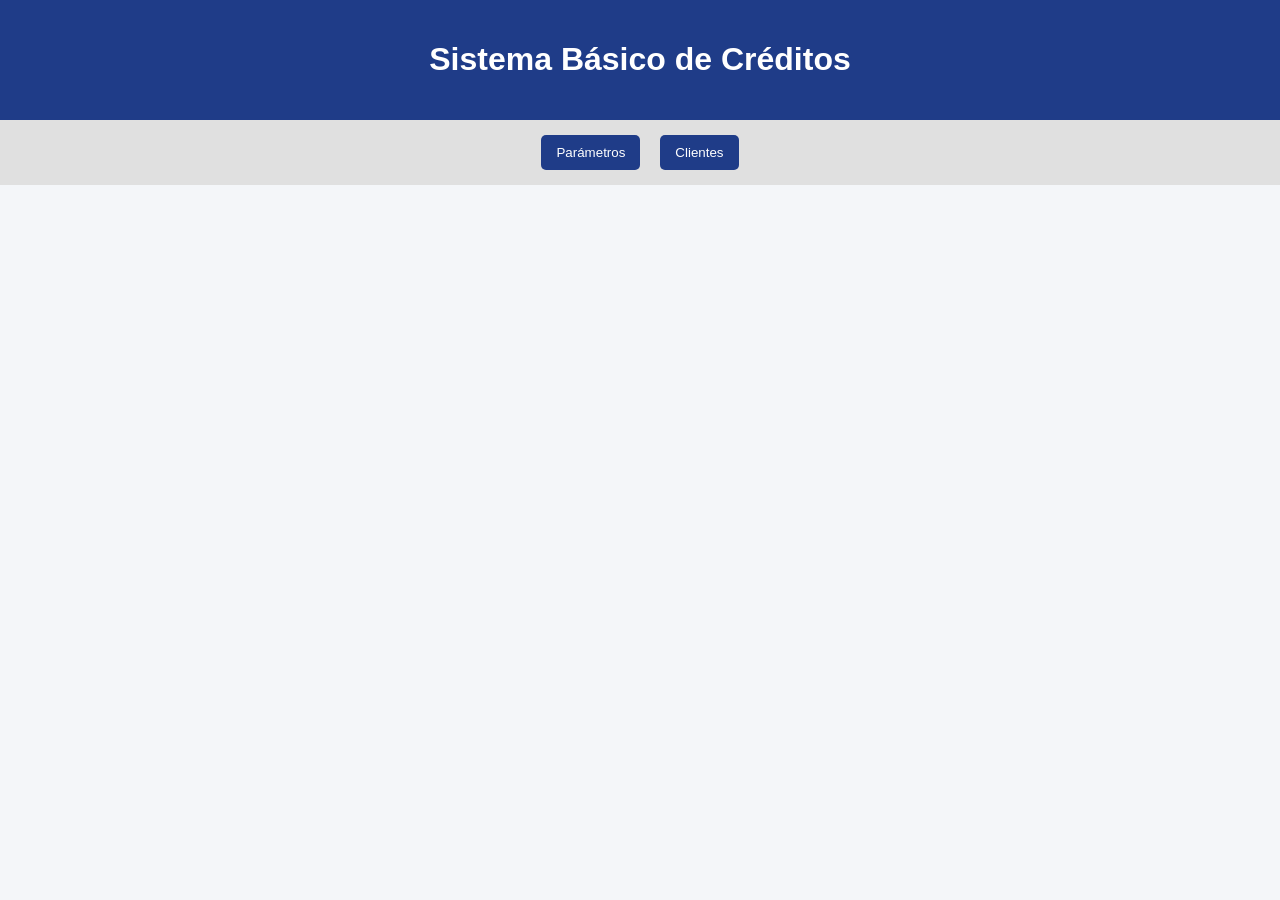
==== simulador_completo.html @ 030874cb "primer push" ====
<!DOCTYPE html>
<html lang="es">
<head>
  <meta charset="UTF-8">
  <title>Sistema de Créditos</title>
</head>
<body>

<header>
  <h1>Sistema Básico de Créditos</h1>
   <link rel="stylesheet" href="simulador_completo.css">
</header>

<nav>
  <button>Parámetros</button>
  <button>Clientes</button>
</nav>

<section id="parametros">
  <h2>Configurar Parámetros</h2>

  <label>Tasa de interés:</label>
  <input type="number" id="tasaInteres">
  <span>%</span>

  <br>
  <button>Guardar tasa</button>

  <p id="mensajeTasa"></p>
</section>

<section id="clientes">
  <h2>Registro de Clientes</h2>

  <input type="text" >
  <input type="text" >
  <input type="text" >
  <input type="number" >
  <input type="number" >

  <br>

  <button >Guardar cliente</button>
  <button >Limpiar</button>

  <table>
    <thead>
      <tr>
        <th>Cédula</th>
        <th>Nombre</th>
        <th>Apellido</th>
        <th>Ingresos</th>
        <th>Egresos</th>
        <th>Acciones</th>
      </tr>
    </thead>
    <tbody id="tablaClientes">
       <tr>
          <td>1712345678</td>
          <td>Juan</td>
          <td>Pérez</td>
          <td>1200</td>
          <td>500</td>
          <td>
            <button>Actualizar</button>
            <button>Eliminar</button>
          </td>
        </tr>
        <tr>
          <td>1723456789</td>
          <td>María</td>
          <td>Gómez</td>
          <td>1500</td>
          <td>600</td>
          <td>
            <button>Actualizar</button>
            <button>Eliminar</button>
          </td>
        </tr>
        <tr>
          <td>1734567890</td>
          <td>Carlos</td>
          <td>Ramírez</td>
          <td>900</td>
          <td>350</td>
          <td>
            <button>Actualizar</button>
            <button>Eliminar</button>
          </td>
        </tr>
    </tbody>
  </table>
</section>



<script src="simulador_completo.js"></script>
<script src="utilitarios.js"></script>
</body>
</html>
---- simulador_completo.css ----
body {
      font-family: Arial, sans-serif;
      background: #f4f6f9;
      margin: 0;
      padding: 0;
    }

    header {
      background: #1f3c88;
      color: white;
      padding: 20px;
      text-align: center;
    }

    nav {
      display: flex;
      justify-content: center;
      background: #e0e0e0;
      padding: 10px;
      gap: 10px;
      flex-wrap: wrap;
    }

    nav button {
      padding: 10px 15px;
      border: none;
      background: #1f3c88;
      color: white;
      cursor: pointer;
      border-radius: 5px;
    }

    nav button:hover {
      background: #14275c;
    }

    section {
      display: none;
      padding: 20px;
      max-width: 1000px;
      margin: auto;
      background: white;
      margin-top: 20px;
      border-radius: 8px;
    }

    section.activa {
      display: block;
    }

    input, select {
      padding: 8px;
      margin: 5px;
      width: 220px;
    }

    button {
      padding: 8px 12px;
      margin: 5px;
      cursor: pointer;
    }

    table {
      width: 100%;
      border-collapse: collapse;
      margin-top: 15px;
    }

    th, td {
      border: 1px solid #ccc;
      padding: 8px;
      text-align: center;
    }

    th {
      background: #1f3c88;
      color: white;
    }

    .aprobado {
      background: #d4edda;
      color: #155724;
      padding: 15px;
      border-radius: 5px;
      font-weight: bold;
      margin-top: 15px;
    }

    .rechazado {
      background: #f8d7da;
      color: #721c24;
      padding: 15px;
      border-radius: 5px;
      font-weight: bold;
      margin-top: 15px;
    }

    .card {
      background: #f1f1f1;
      padding: 15px;
      border-radius: 5px;
      margin-top: 10px;
    }
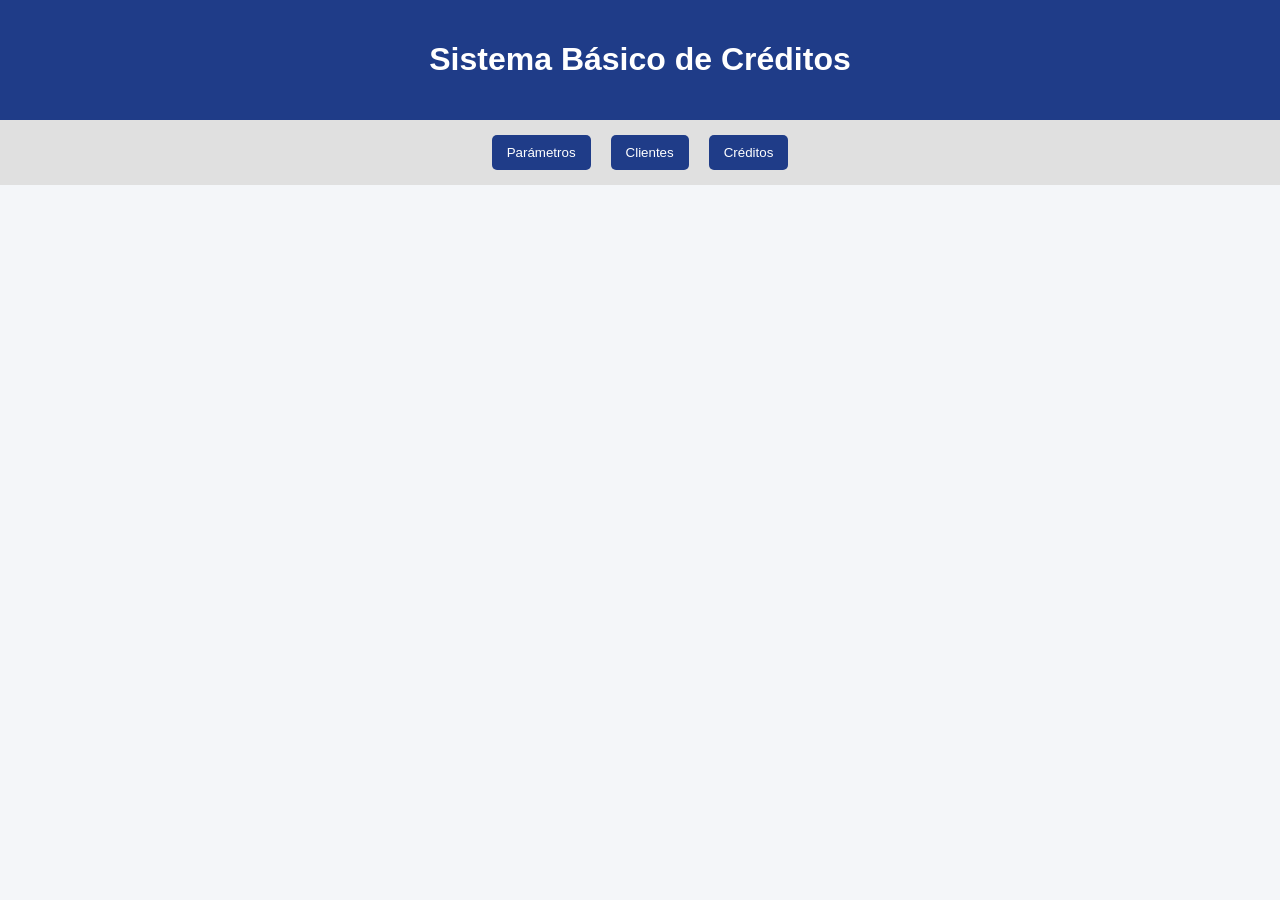
==== commit 4381cace: "Agrega seccion Creditos con busqueda de cliente y calculo de credito" ====
--- a/simulador_completo.html
+++ b/simulador_completo.html
@@ -8,40 +8,43 @@
 
 <header>
   <h1>Sistema Básico de Créditos</h1>
+   <!-- Estilos de la página -->
    <link rel="stylesheet" href="simulador_completo.css">
 </header>
 
+<!-- Menú: cada botón llama a mostrarSeccion con el id de la sección a mostrar -->
 <nav>
-  <button>Parámetros</button>
-  <button>Clientes</button>
+  <button onclick="mostrarSeccion('parametros')">Parámetros</button>
+  <button onclick="mostrarSeccion('clientes')">Clientes</button>
+  <button onclick="mostrarSeccion('creditos')">Créditos</button>
 </nav>
 
+<!-- SECCIÓN 1: configurar la tasa de interés (entre 10 y 20, por defecto 15) -->
 <section id="parametros">
   <h2>Configurar Parámetros</h2>
 
-  <label>Tasa de interés:</label>
-  <input type="number" id="tasaInteres">
+  <input type="number" id="tasaInteres" min="10" max="20" value="15">
   <span>%</span>
+  <br>
+  <button onclick="guardarTasa()">Guardar tasa</button>
+  <!-- Aquí guardarTasa() escribe si la tasa es válida o no -->
+  <p id="mensajeTasa"></p>
 
-  <br>
-  <button>Guardar tasa</button>
-
-  <p id="mensajeTasa"></p>
 </section>
 
+<!-- SECCIÓN 2: registro de clientes -->
 <section id="clientes">
   <h2>Registro de Clientes</h2>
 
-  <input type="text" >
-  <input type="text" >
-  <input type="text" >
-  <input type="number" >
-  <input type="number" >
-
+  <!-- Cada input tiene id (para leerlo desde JS) y placeholder (texto de ayuda) -->
+  <input type="text"   id="cedula"    placeholder="Cédula">
+  <input type="text"   id="nombre"    placeholder="Nombre">
+  <input type="text"   id="apellido"  placeholder="Apellido">
+  <input type="number" id="ingresos"  placeholder="Ingresos">
+  <input type="number" id="egresos"   placeholder="Egresos">
   <br>
-
-  <button >Guardar cliente</button>
-  <button >Limpiar</button>
+  <button onclick="guardarCliente()">Guardar cliente</button>
+  <button onclick="limpiar()">Limpiar</button>
 
   <table>
     <thead>
@@ -54,47 +57,44 @@
         <th>Acciones</th>
       </tr>
     </thead>
+    <!-- Vacío a propósito: pintarClientes() genera las filas desde JavaScript -->
     <tbody id="tablaClientes">
-       <tr>
-          <td>1712345678</td>
-          <td>Juan</td>
-          <td>Pérez</td>
-          <td>1200</td>
-          <td>500</td>
-          <td>
-            <button>Actualizar</button>
-            <button>Eliminar</button>
-          </td>
-        </tr>
-        <tr>
-          <td>1723456789</td>
-          <td>María</td>
-          <td>Gómez</td>
-          <td>1500</td>
-          <td>600</td>
-          <td>
-            <button>Actualizar</button>
-            <button>Eliminar</button>
-          </td>
-        </tr>
-        <tr>
-          <td>1734567890</td>
-          <td>Carlos</td>
-          <td>Ramírez</td>
-          <td>900</td>
-          <td>350</td>
-          <td>
-            <button>Actualizar</button>
-            <button>Eliminar</button>
-          </td>
-        </tr>
     </tbody>
   </table>
 </section>
 
+<!-- SECCIÓN 3: solicitar crédito (mismo id que usa el botón del menú: "creditos") -->
+<section id="creditos">
+  <h2>Solicitar Crédito</h2>
+
+  <!-- Busco al cliente por cédula; sus datos aparecen en el div de abajo -->
+  <input type="text" id="buscarCedulaCredito" placeholder="Cédula del cliente">
+  <button onclick="buscarClienteCredito()">Buscar cliente</button>
+
+  <div id="datosClienteCredito" class="card"></div>
+
+  <!-- Monto del crédito y plazo en AÑOS -->
+  <input type="number" id="montoCredito" placeholder="Monto del crédito">
+  <input type="number" id="plazoCredito" placeholder="Plazo en años">
+
+  <br>
+
+  <button onclick="calcularCredito()">Calcular crédito</button>
+
+  <!-- Aquí se muestra capacidad de pago, total, cuota y si fue aprobado o rechazado -->
+  <div id="resultadoCredito"></div>
+
+  <!-- Este botón sigue desactivado: se usará en la siguiente parte del taller -->
+  <button id="btnSolicitarCredito" onclick="solicitarCredito()" disabled>
+    Solicitar crédito
+  </button>
+</section>
 
 
+<!-- Orden de scripts: primero las herramientas y los cálculos, al final la lógica que los usa -->
+<script src="utilitarios.js"></script>
+<script src="funciones.js"></script>
 <script src="simulador_completo.js"></script>
-<script src="utilitarios.js"></script>
+
 </body>
-</html>+</html>
--- a/simulador_completo.css
+++ b/simulador_completo.css
@@ -1,4 +1,5 @@
 
+    /* Fuente y fondo general de la página */
     body {
       font-family: Arial, sans-serif;
       background: #f4f6f9;
@@ -6,6 +7,7 @@
       padding: 0;
     }
 
+    /* Franja azul de arriba con el título */
     header {
       background: #1f3c88;
       color: white;
@@ -13,6 +15,7 @@
       text-align: center;
     }
 
+    /* Menú de botones centrado */
     nav {
       display: flex;
       justify-content: center;
@@ -22,6 +25,7 @@
       flex-wrap: wrap;
     }
 
+    /* Botones del menú */
     nav button {
       padding: 10px 15px;
       border: none;
@@ -31,10 +35,12 @@
       border-radius: 5px;
     }
 
+    /* Botón del menú más oscuro al pasar el mouse */
     nav button:hover {
       background: #14275c;
     }
 
+    /* Las secciones están ocultas por defecto... */
     section {
       display: none;
       padding: 20px;
@@ -45,22 +51,26 @@
       border-radius: 8px;
     }
 
+    /* ...y solo se ve la que tenga la clase "activa" (la pone mostrarSeccion) */
     section.activa {
       display: block;
     }
 
+    /* Cajas de texto */
     input, select {
       padding: 8px;
       margin: 5px;
       width: 220px;
     }
 
+    /* Botones en general */
     button {
       padding: 8px 12px;
       margin: 5px;
       cursor: pointer;
     }
 
+    /* Tablas */
     table {
       width: 100%;
       border-collapse: collapse;
@@ -73,11 +83,13 @@
       text-align: center;
     }
 
+    /* Encabezado de la tabla */
     th {
       background: #1f3c88;
       color: white;
     }
 
+    /* Crédito aprobado: fondo verde (lo aplica calcularCredito) */
     .aprobado {
       background: #d4edda;
       color: #155724;
@@ -87,6 +99,7 @@
       margin-top: 15px;
     }
 
+    /* Crédito rechazado: fondo rojo (lo aplica calcularCredito) */
     .rechazado {
       background: #f8d7da;
       color: #721c24;
@@ -96,10 +109,10 @@
       margin-top: 15px;
     }
 
+    /* Tarjeta gris para mostrar los datos del cliente */
     .card {
       background: #f1f1f1;
       padding: 15px;
       border-radius: 5px;
       margin-top: 10px;
     }
-  
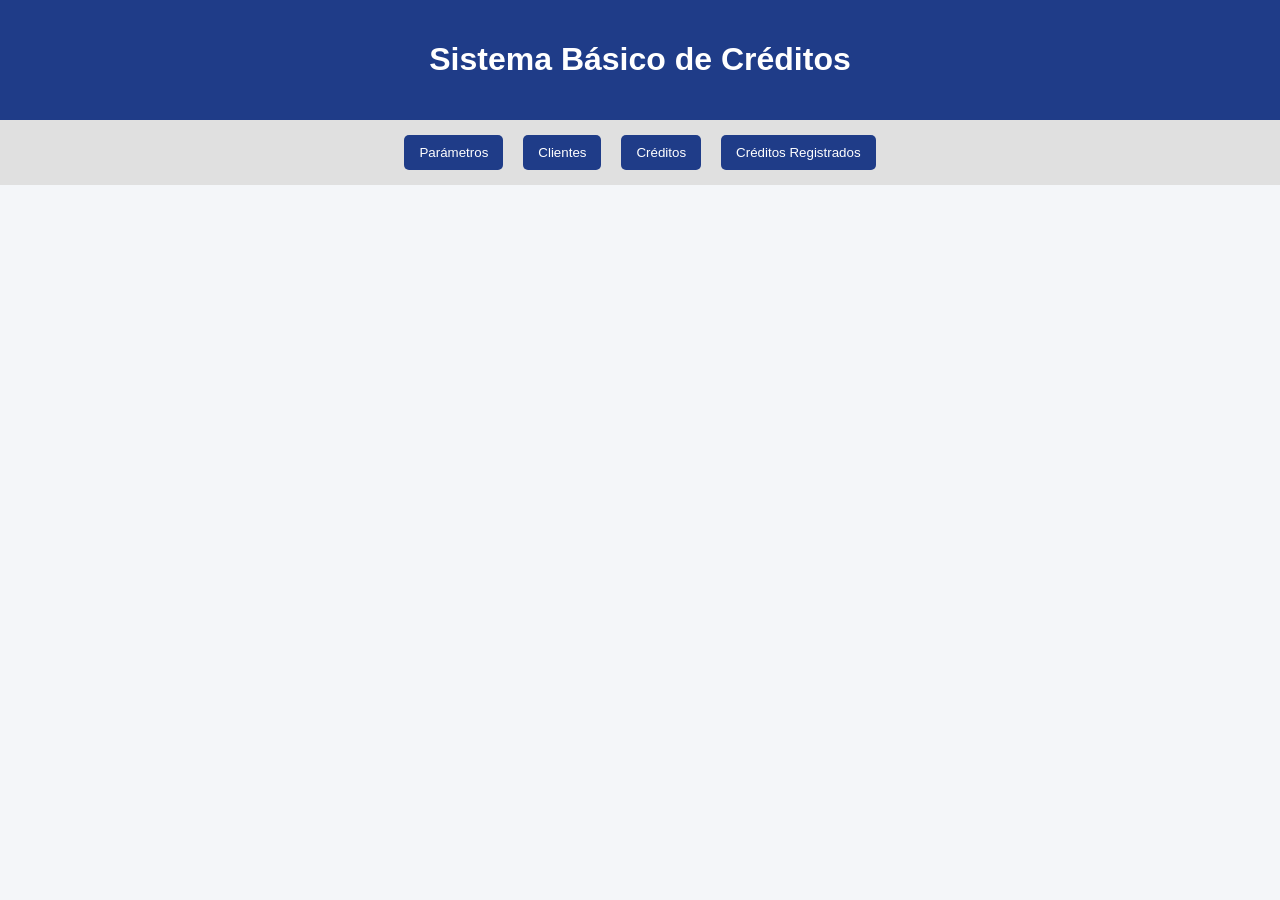
==== commit 09545169: "Agrega boton Asignar Credito y registro de creditos aprobados" ====
--- a/simulador_completo.html
+++ b/simulador_completo.html
@@ -8,18 +8,20 @@
 
 <header>
   <h1>Sistema Básico de Créditos</h1>
-   <!-- Estilos de la página -->
    <link rel="stylesheet" href="simulador_completo.css">
 </header>
 
-<!-- Menú: cada botón llama a mostrarSeccion con el id de la sección a mostrar -->
+<!-- MENÚ: un botón por sección. SI AGREGO SECCIÓN: botón aquí + <section> abajo
+     + línea en ocultarSecciones() del JS -->
 <nav>
   <button onclick="mostrarSeccion('parametros')">Parámetros</button>
   <button onclick="mostrarSeccion('clientes')">Clientes</button>
   <button onclick="mostrarSeccion('creditos')">Créditos</button>
+  <!-- además de mostrar la sección, pinta todos los créditos registrados -->
+  <button onclick="mostrarSeccion('listaCreditos'); pintarCreditos(creditos);">Créditos Registrados</button>
 </nav>
 
-<!-- SECCIÓN 1: configurar la tasa de interés (entre 10 y 20, por defecto 15) -->
+<!-- ============ SECCIÓN: PARÁMETROS (tasa) ============ -->
 <section id="parametros">
   <h2>Configurar Parámetros</h2>
 
@@ -27,16 +29,15 @@
   <span>%</span>
   <br>
   <button onclick="guardarTasa()">Guardar tasa</button>
-  <!-- Aquí guardarTasa() escribe si la tasa es válida o no -->
-  <p id="mensajeTasa"></p>
+  <p id="mensajeTasa"></p> <!-- mensaje de guardarTasa() -->
 
 </section>
 
-<!-- SECCIÓN 2: registro de clientes -->
+<!-- ============ SECCIÓN: CLIENTES ============ -->
 <section id="clientes">
   <h2>Registro de Clientes</h2>
 
-  <!-- Cada input tiene id (para leerlo desde JS) y placeholder (texto de ayuda) -->
+  <!-- Formulario: cada id lo lee guardarCliente() -->
   <input type="text"   id="cedula"    placeholder="Cédula">
   <input type="text"   id="nombre"    placeholder="Nombre">
   <input type="text"   id="apellido"  placeholder="Apellido">
@@ -57,41 +58,68 @@
         <th>Acciones</th>
       </tr>
     </thead>
-    <!-- Vacío a propósito: pintarClientes() genera las filas desde JavaScript -->
+    <!-- vacío: las filas las genera pintarClientes() -->
     <tbody id="tablaClientes">
     </tbody>
   </table>
 </section>
 
-<!-- SECCIÓN 3: solicitar crédito (mismo id que usa el botón del menú: "creditos") -->
+<!-- ============ SECCIÓN: CRÉDITOS ============ -->
 <section id="creditos">
   <h2>Solicitar Crédito</h2>
 
-  <!-- Busco al cliente por cédula; sus datos aparecen en el div de abajo -->
+  <!-- 1) buscar cliente -> buscarClienteCredito() -->
   <input type="text" id="buscarCedulaCredito" placeholder="Cédula del cliente">
   <button onclick="buscarClienteCredito()">Buscar cliente</button>
 
-  <div id="datosClienteCredito" class="card"></div>
+  <div id="datosClienteCredito" class="card"></div> <!-- datos del cliente -->
 
-  <!-- Monto del crédito y plazo en AÑOS -->
+  <!-- 2) datos del crédito (plazo en AÑOS) -->
   <input type="number" id="montoCredito" placeholder="Monto del crédito">
   <input type="number" id="plazoCredito" placeholder="Plazo en años">
 
   <br>
 
+  <!-- 3) calcular -> calcularCredito() -->
   <button onclick="calcularCredito()">Calcular crédito</button>
 
-  <!-- Aquí se muestra capacidad de pago, total, cuota y si fue aprobado o rechazado -->
-  <div id="resultadoCredito"></div>
+  <div id="resultadoCredito"></div> <!-- resultado aprobado/rechazado -->
 
-  <!-- Este botón sigue desactivado: se usará en la siguiente parte del taller -->
-  <button id="btnSolicitarCredito" onclick="solicitarCredito()" disabled>
-    Solicitar crédito
+  <!-- 4) Asignar Crédito: empieza desactivado, calcularCredito() lo activa
+        solo si el crédito fue aprobado. Al presionarlo, asignarCredito() lo guarda -->
+  <button id="btnAsignarCredito" onclick="asignarCredito()" disabled>
+    Asignar Crédito
   </button>
 </section>
 
+<!-- ============ SECCIÓN: CRÉDITOS REGISTRADOS (historial) ============ -->
+<section id="listaCreditos">
+  <h2>Créditos Registrados</h2>
 
-<!-- Orden de scripts: primero las herramientas y los cálculos, al final la lógica que los usa -->
+  <!-- Buscar -> buscarCreditosCliente() (un cliente). Ver todos -> pintarCreditos(creditos) -->
+  <input type="text" id="buscarCedulaListado" placeholder="Cédula del cliente">
+  <button onclick="buscarCreditosCliente()">Buscar</button>
+  <button onclick="pintarCreditos(creditos)">Ver todos</button>
+
+  <table>
+    <thead>
+      <tr>
+        <th>Cédula</th>
+        <th>Nombre</th>
+        <th>Apellido</th>
+        <th>Monto</th>
+        <th>Tasa</th>
+        <th>Plazo</th>
+        <th>Cuota</th>
+      </tr>
+    </thead>
+    <!-- vacío: las filas las genera pintarCreditos() -->
+    <tbody id="tablaCreditos">
+    </tbody>
+  </table>
+</section>
+
+<!-- Orden importante: utilitarios y funciones primero, la lógica al final -->
 <script src="utilitarios.js"></script>
 <script src="funciones.js"></script>
 <script src="simulador_completo.js"></script>
--- a/simulador_completo.css
+++ b/simulador_completo.css
@@ -1,5 +1,8 @@
 
-    /* Fuente y fondo general de la página */
+    /* ÍNDICE: general, header, menú, secciones, formularios, tabla,
+       resultados (.aprobado/.rechazado), tarjeta (.card) */
+
+    /* ===== GENERAL ===== */
     body {
       font-family: Arial, sans-serif;
       background: #f4f6f9;
@@ -7,7 +10,7 @@
       padding: 0;
     }
 
-    /* Franja azul de arriba con el título */
+    /* ===== HEADER (franja azul; #1f3c88 es el color principal) ===== */
     header {
       background: #1f3c88;
       color: white;
@@ -15,7 +18,7 @@
       text-align: center;
     }
 
-    /* Menú de botones centrado */
+    /* ===== MENÚ ===== */
     nav {
       display: flex;
       justify-content: center;
@@ -25,7 +28,6 @@
       flex-wrap: wrap;
     }
 
-    /* Botones del menú */
     nav button {
       padding: 10px 15px;
       border: none;
@@ -35,12 +37,11 @@
       border-radius: 5px;
     }
 
-    /* Botón del menú más oscuro al pasar el mouse */
     nav button:hover {
       background: #14275c;
     }
 
-    /* Las secciones están ocultas por defecto... */
+    /* ===== SECCIONES: ocultas, solo se ve la que tiene la clase "activa" ===== */
     section {
       display: none;
       padding: 20px;
@@ -51,26 +52,24 @@
       border-radius: 8px;
     }
 
-    /* ...y solo se ve la que tenga la clase "activa" (la pone mostrarSeccion) */
     section.activa {
       display: block;
     }
 
-    /* Cajas de texto */
+    /* ===== FORMULARIOS ===== */
     input, select {
       padding: 8px;
       margin: 5px;
       width: 220px;
     }
 
-    /* Botones en general */
     button {
       padding: 8px 12px;
       margin: 5px;
       cursor: pointer;
     }
 
-    /* Tablas */
+    /* ===== TABLA ===== */
     table {
       width: 100%;
       border-collapse: collapse;
@@ -83,13 +82,12 @@
       text-align: center;
     }
 
-    /* Encabezado de la tabla */
     th {
       background: #1f3c88;
       color: white;
     }
 
-    /* Crédito aprobado: fondo verde (lo aplica calcularCredito) */
+    /* ===== RESULTADO DEL CRÉDITO (los pone calcularCredito) ===== */
     .aprobado {
       background: #d4edda;
       color: #155724;
@@ -99,7 +97,6 @@
       margin-top: 15px;
     }
 
-    /* Crédito rechazado: fondo rojo (lo aplica calcularCredito) */
     .rechazado {
       background: #f8d7da;
       color: #721c24;
@@ -109,7 +106,7 @@
       margin-top: 15px;
     }
 
-    /* Tarjeta gris para mostrar los datos del cliente */
+    /* ===== TARJETA (datos del cliente en Créditos) ===== */
     .card {
       background: #f1f1f1;
       padding: 15px;
